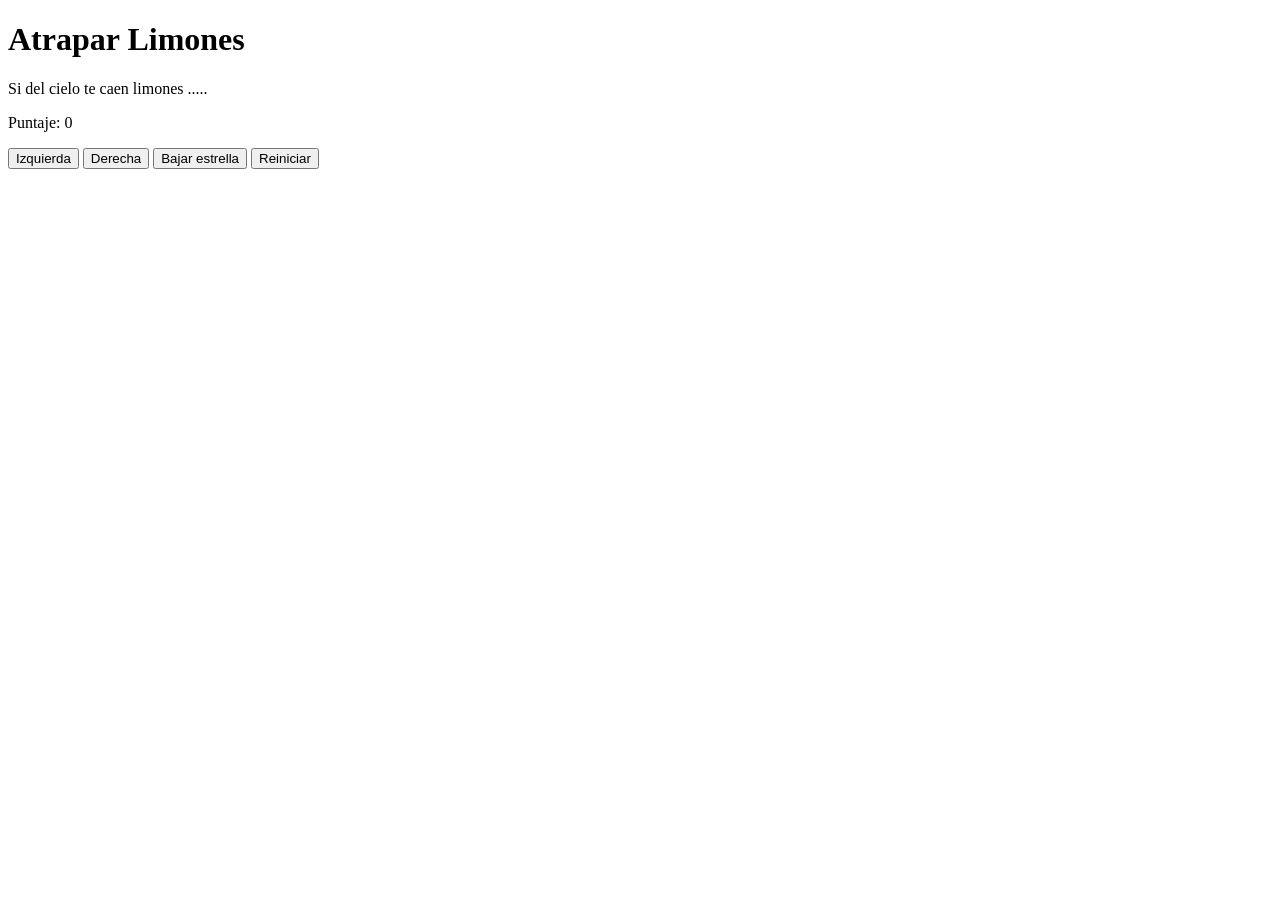
==== limones.html @ be0fbaa5 "archivos base con hoja de estilos referenciada" ====
<!DOCTYPE html>
<html>
<head>
  <title>Caza Estrellas</title>
 
 
</head>
<body>
  <div class="contenedor">
    <h1>Atrapar Limones</h1>
    <p>Si del cielo te caen limones ..... </p>
    
    <div class="panel">
      <p>Puntaje: <span id="txtPuntaje">0</span></p>
    </div>
    <div class="botones">
      <button>Izquierda</button>
      <button>Derecha</button>
      <button>Bajar estrella</button>
      <button>Reiniciar</button>
    </div>
  </div>

</body>
</html>
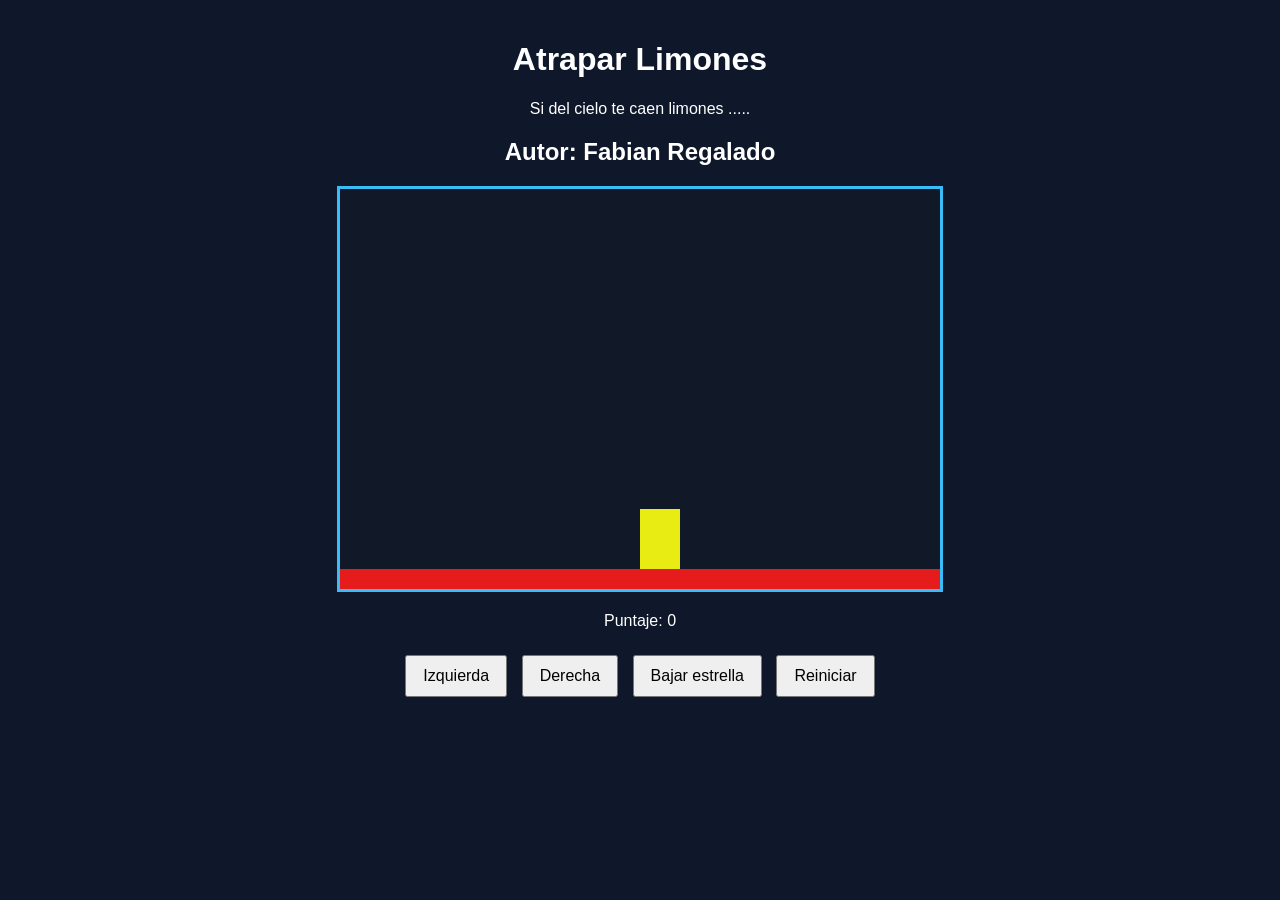
==== commit 7bdc7996: "agregar dibujarSuelo y dibujarPersonaje" ====
--- a/limones.html
+++ b/limones.html
@@ -2,14 +2,15 @@
 <html>
 <head>
   <title>Caza Estrellas</title>
- 
+  <link rel="stylesheet" href="limones.css"/>
  
 </head>
-<body>
+<body onload="iniciar()">
   <div class="contenedor">
     <h1>Atrapar Limones</h1>
     <p>Si del cielo te caen limones ..... </p>
-    
+    <h2>Autor: Fabian Regalado</h2>
+    <canvas id="areajuego" width="600" height="400"></canvas>
     <div class="panel">
       <p>Puntaje: <span id="txtPuntaje">0</span></p>
     </div>
@@ -20,6 +21,6 @@
       <button>Reiniciar</button>
     </div>
   </div>
-
+  <script src="limones.js"></script>
 </body>
 </html>
--- a/limones.css
+++ b/limones.css
@@ -0,0 +1,31 @@
+body {
+  font-family: Arial, sans-serif;
+  background-color: #0f172a;
+  color: white;
+  text-align: center;
+  margin: 0;
+  padding: 20px;
+}
+
+.contenedor {
+  max-width: 800px;
+  margin: 0 auto;
+}
+
+canvas {
+  background-color: #111827;
+  border: 3px solid #38bdf8;
+  display: block;
+  margin: 20px auto;
+}
+
+.panel {
+  margin: 20px 0;
+}
+
+.botones button {
+  margin: 5px;
+  padding: 10px 16px;
+  font-size: 16px;
+  cursor: pointer;
+}
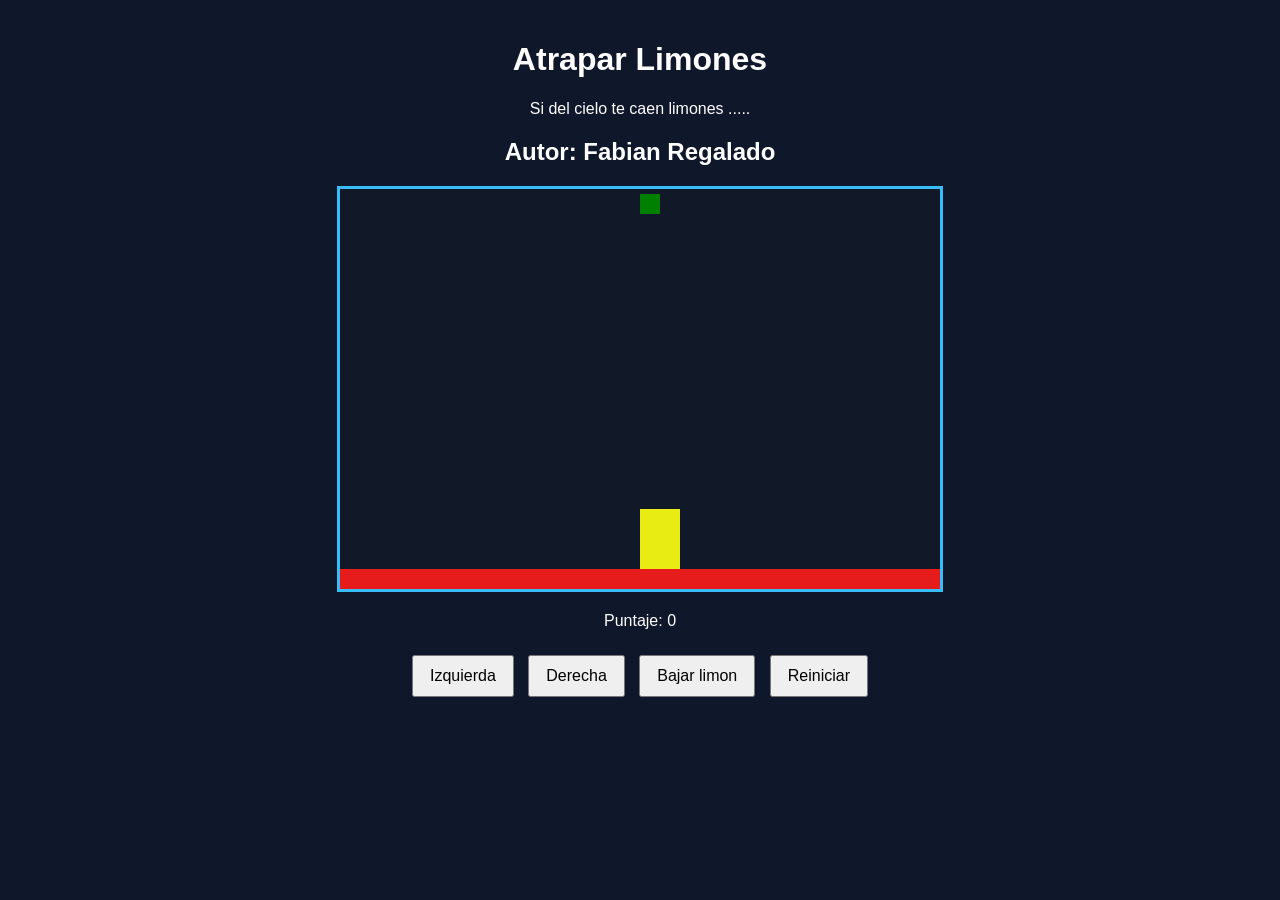
==== commit e48e5410: "bajarLimon" ====
--- a/limones.html
+++ b/limones.html
@@ -15,9 +15,9 @@
       <p>Puntaje: <span id="txtPuntaje">0</span></p>
     </div>
     <div class="botones">
-      <button>Izquierda</button>
-      <button>Derecha</button>
-      <button>Bajar estrella</button>
+      <button onclick="moverIzquierda()">Izquierda</button>
+      <button onclick="moverDerecha()">Derecha</button>
+      <button onclick="bajarLimon()">Bajar limon</button>
       <button>Reiniciar</button>
     </div>
   </div>
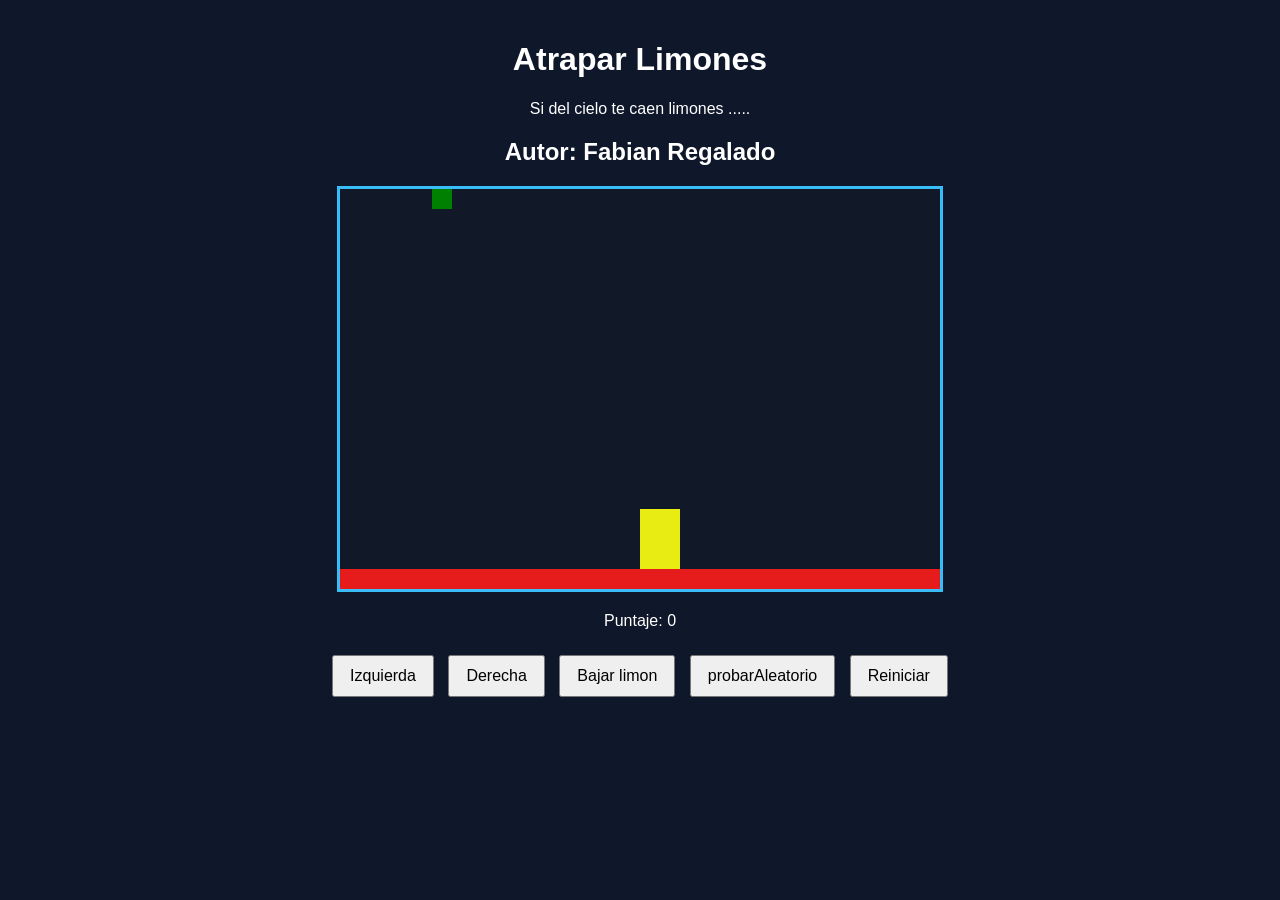
==== commit 2b4d6136: "posicion aleatoria de limon" ====
--- a/limones.html
+++ b/limones.html
@@ -3,7 +3,8 @@
 <head>
   <title>Caza Estrellas</title>
   <link rel="stylesheet" href="limones.css"/>
- 
+  <script src="utils.js"></script>
+
 </head>
 <body onload="iniciar()">
   <div class="contenedor">
@@ -18,6 +19,7 @@
       <button onclick="moverIzquierda()">Izquierda</button>
       <button onclick="moverDerecha()">Derecha</button>
       <button onclick="bajarLimon()">Bajar limon</button>
+      <button onclick="probarAleatorio()">probarAleatorio</button>
       <button>Reiniciar</button>
     </div>
   </div>
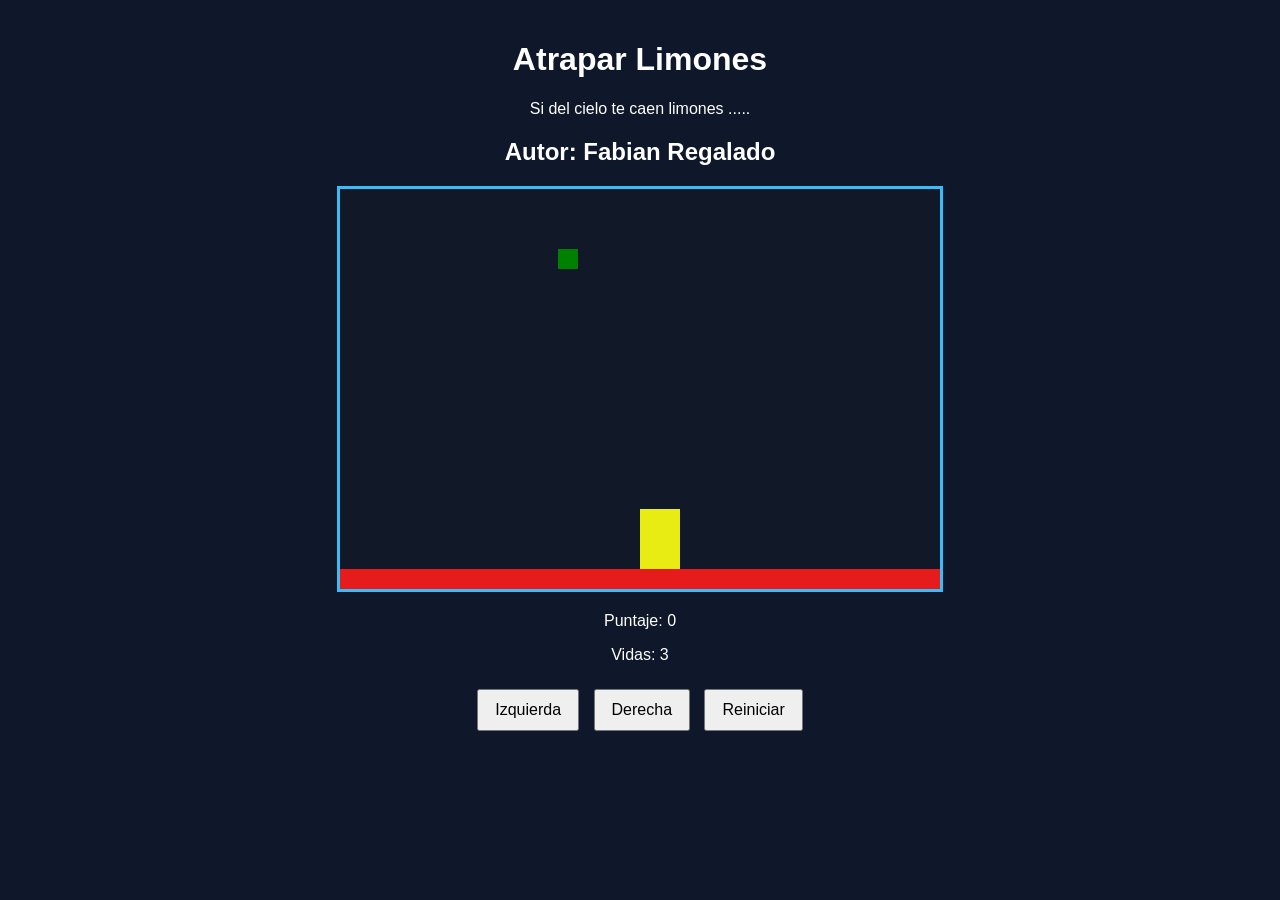
==== commit 43d2a6f7: "agregar alerta GAME OVER" ====
--- a/limones.html
+++ b/limones.html
@@ -14,12 +14,13 @@
     <canvas id="areajuego" width="600" height="400"></canvas>
     <div class="panel">
       <p>Puntaje: <span id="txtPuntaje">0</span></p>
+      <p>Vidas: <span id="txtVidas">3</span></p>
     </div>
     <div class="botones">
       <button onclick="moverIzquierda()">Izquierda</button>
       <button onclick="moverDerecha()">Derecha</button>
-      <button onclick="bajarLimon()">Bajar limon</button>
-      <button onclick="probarAleatorio()">probarAleatorio</button>
+    
+      
       <button>Reiniciar</button>
     </div>
   </div>
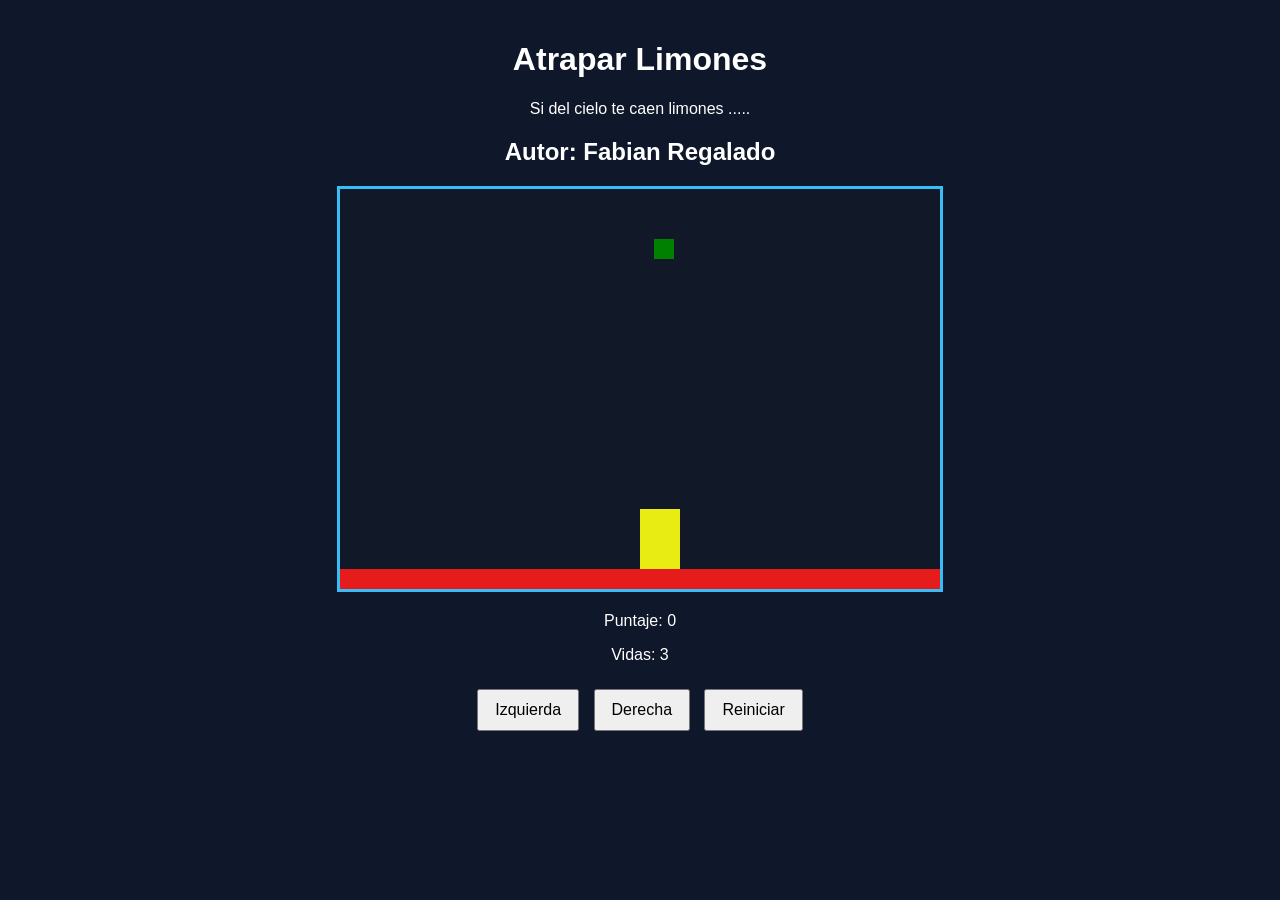
==== commit 11dd02e2: "agregar boton Reiniciar" ====
--- a/limones.html
+++ b/limones.html
@@ -19,9 +19,8 @@
     <div class="botones">
       <button onclick="moverIzquierda()">Izquierda</button>
       <button onclick="moverDerecha()">Derecha</button>
-    
+      <button onclick="Reiniciar()">Reiniciar</button>
       
-      <button>Reiniciar</button>
     </div>
   </div>
   <script src="limones.js"></script>
